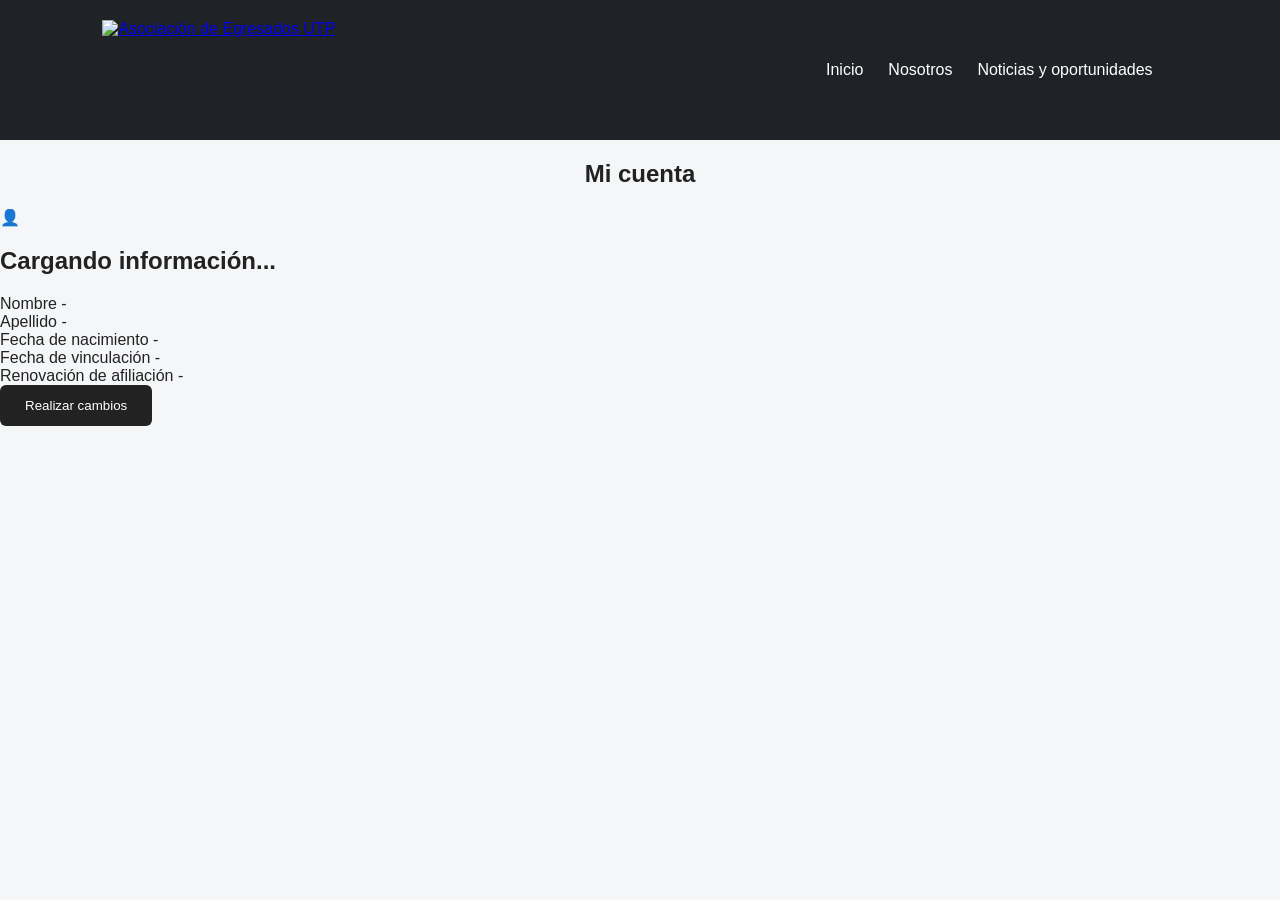
==== web/cuenta.html @ 4b928048 "pagina Mi_cuenta y desplegable superior derecho" ====
<!DOCTYPE html>
<html lang="es">

<head>

    <meta charset="UTF-8">

    <meta
        name="viewport"
        content="width=device-width, initial-scale=1.0"
    >

    <title>Mi cuenta | ASEUTP</title>

    <link
        rel="stylesheet"
        href="style.css"
    >

</head>

<body>

    <!-- ======================================
         HEADER
    ======================================= -->

    <header class="header-principal">

        <div class="logo">

            <a href="index.html">

                <img
                    src="../assets/img/logo-aseutp.png"
                    alt="Asociación de Egresados UTP"
                >

            </a>

        </div>


        <nav class="menu-principal">

            <a href="index.html">
                Inicio
            </a>

            <a href="nosotros.html">
                Nosotros
            </a>

            <a href="noticias.html">
                Noticias y oportunidades
            </a>

            <div id="auth-area"></div>

        </nav>

    </header>


    <!-- ======================================
         MI CUENTA
    ======================================= -->

    <main class="cuenta-contenedor">

        <section class="cuenta-tarjeta">

            <h1>
                Mi cuenta
            </h1>


            <!-- FOTO -->

            <div class="perfil-foto-contenedor">

                <img
                    id="fotoPerfil"
                    class="perfil-foto oculto"
                    alt="Foto de perfil"
                >

                <div
                    id="fotoDefault"
                    class="perfil-foto-default"
                >
                    👤
                </div>

            </div>


            <!-- NOMBRE -->

            <h2 id="nombreCompleto">
                Cargando información...
            </h2>


            <!-- CORREO -->

            <p
                id="correoUsuario"
                class="correo-perfil"
            >
            </p>


            <!-- DATOS -->

            <div class="datos-perfil">


                <div class="dato-perfil">

                    <span class="dato-titulo">
                        Nombre
                    </span>

                    <span id="perfilNombre">
                        -
                    </span>

                </div>


                <div class="dato-perfil">

                    <span class="dato-titulo">
                        Apellido
                    </span>

                    <span id="perfilApellido">
                        -
                    </span>

                </div>


                <div class="dato-perfil">

                    <span class="dato-titulo">
                        Fecha de nacimiento
                    </span>

                    <span id="perfilNacimiento">
                        -
                    </span>

                </div>


                <div class="dato-perfil">

                    <span class="dato-titulo">
                        Fecha de vinculación
                    </span>

                    <span id="perfilVinculacion">
                        -
                    </span>

                </div>


                <div class="dato-perfil">

                    <span class="dato-titulo">
                        Renovación de afiliación
                    </span>

                    <span id="perfilRenovacion">
                        -
                    </span>

                </div>

            </div>


            <!-- BOTÓN -->

            <div class="acciones-perfil">

                <button
                    id="btnRealizarCambios"
                    class="boton-principal"
                    type="button"
                >
                    Realizar cambios
                </button>

            </div>


            <p
                id="mensajeCuenta"
                class="mensaje-registro"
            >
            </p>

        </section>

    </main>


    <!-- ======================================
         JAVASCRIPT
    ======================================= -->

    <script
        type="module"
        src="js/auth-state.js">
    </script>

    <script
        type="module"
        src="js/cuenta.js">
    </script>

</body>

</html>
---- web/style.css ----
/* =====================================================
   ESTILOS GENERALES
===================================================== */

* {
    box-sizing: border-box;
}

body {
    margin: 0;

    font-family: Arial, sans-serif;

    background: #f4f6f8;

    color: #222;
}

h1 {
    text-align: center;
}

p {
    text-align: center;

    color: #555;
}

input {
    flex: 1;

    padding: 12px;

    font-size: 16px;
}

button {
    padding: 12px 20px;

    cursor: pointer;
}

.oculto {
    display: none !important;
}


/* =====================================================
   VERIFICACIÓN DE CERTIFICADOS
===================================================== */

.contenedor {
    max-width: 700px;

    margin: 100px auto;

    background: white;

    padding: 40px;

    border-radius: 10px;

    box-shadow:
        0 4px 15px rgba(0, 0, 0, 0.1);
}


.buscador {
    display: flex;

    gap: 10px;

    margin-top: 30px;
}


.resultado {
    margin-top: 30px;
}


.certificado {
    padding: 20px;

    border: 1px solid #ddd;

    border-radius: 8px;
}


.valido {
    font-weight: bold;
}


.activo {
    border-left: 5px solid green;
}


.inactivo {
    border-left: 5px solid orange;
}


.estado-activo {
    font-weight: bold;

    color: green;
}


.estado-inactivo {
    font-weight: bold;

    color: orange;
}


.mensaje {
    margin-top: 20px;

    padding: 20px;

    border-radius: 8px;

    text-align: center;
}


.error {
    text-align: center;

    font-weight: bold;

    border: 1px solid #d9534f;

    background: #fff5f5;

    color: #b52b27;
}


/* =====================================================
   HEADER PRINCIPAL
===================================================== */

.header-principal {
    display: flex;

    justify-content: space-between;

    align-items: center;

    padding: 20px 8%;

    background: #1f2327;

    color: white;
}


.logo img {
    height: 100px;

    width: auto;

    display: block;
}


/* =====================================================
   MENÚ PRINCIPAL
===================================================== */

.menu-principal {
    display: flex;

    align-items: center;

    gap: 25px;
}


/*
IMPORTANTE:
Solo afecta a los enlaces principales:
Nosotros y Noticias.
No afecta al menú desplegable.
*/

.menu-principal > a {
    color: white;

    text-decoration: none;

    font-size: 16px;

    transition: color 0.2s ease;
}


.menu-principal > a:hover {
    color: #f5b51b;
}


/* =====================================================
   ZONA DE AUTENTICACIÓN
===================================================== */

.zona-auth {
    position: relative;

    display: flex;

    align-items: center;
}


/* =====================================================
   USUARIO NO AUTENTICADO
===================================================== */

.menu-invitado {
    display: flex;

    align-items: center;

    gap: 25px;
}


.menu-invitado > a {
    color: white;

    text-decoration: none;

    font-size: 16px;
}


.menu-invitado > a:hover {
    color: #f5b51b;
}


/* Botón Registrarse */

.menu-invitado .boton-registro {
    background: #f5b51b;

    padding: 10px 18px;

    border-radius: 6px;

    color: #222 !important;

    transition:
        background 0.2s ease,
        transform 0.2s ease;
}


.menu-invitado .boton-registro:hover {
    background: #ffc53d;

    color: #222;

    transform: translateY(-1px);
}


/* =====================================================
   USUARIO AUTENTICADO
===================================================== */

.menu-usuario {
    position: relative;
}


/* Botón Samuel ▼ */

.boton-cuenta {
    display: flex;

    align-items: center;

    justify-content: center;

    gap: 9px;

    margin: 0;

    padding: 9px 14px;

    background: transparent;

    color: white;

    border:
        1px solid rgba(255, 255, 255, 0.18);

    border-radius: 8px;

    font-family: inherit;

    font-size: 16px;

    cursor: pointer;

    transition:
        background 0.2s ease,
        border-color 0.2s ease;
}


.boton-cuenta:hover {
    background:
        rgba(255, 255, 255, 0.08);

    border-color:
        rgba(255, 255, 255, 0.30);
}


/* Icono del usuario */

.icono-cuenta {
    width: 30px;

    height: 30px;

    display: flex;

    align-items: center;

    justify-content: center;

    background: #f5b51b;

    border-radius: 50%;

    font-size: 15px;
}


.flecha-cuenta {
    font-size: 11px;
}


/* =====================================================
   MENÚ DESPLEGABLE DE CUENTA
===================================================== */

.dropdown-cuenta {
    position: absolute;

    top: calc(100% + 12px);

    right: 0;

    width: 270px;

    padding: 8px;

    background: white;

    border: 1px solid #e5e5e5;

    border-radius: 10px;

    box-shadow:
        0 12px 30px rgba(0, 0, 0, 0.20);

    z-index: 1000;
}


.dropdown-cuenta a,
.dropdown-cuenta button {
    display: block;

    width: 100%;

    margin: 0;

    padding: 13px 15px;

    background: transparent;

    color: #222;

    border: none;

    border-radius: 6px;

    text-decoration: none;

    text-align: left;

    font-family: inherit;

    font-size: 14px;

    font-weight: normal;

    cursor: pointer;
}


.dropdown-cuenta a:hover,
.dropdown-cuenta button:hover {
    background: #f4f4f4;
}


/* Administrador */

.dropdown-cuenta #opcionAdmin {
    color: #bb8000;

    font-weight: bold;
}


/* Cerrar sesión */

.dropdown-cuenta #cerrarSesion {
    margin-top: 5px;

    border-top:
        1px solid #e5e5e5;

    border-radius: 0;

    color: #b52b27;
}


.dropdown-cuenta #cerrarSesion:hover {
    background: #fff1f1;
}


/* =====================================================
   HERO / PORTADA
===================================================== */

.hero {
    min-height: 520px;

    display: flex;

    align-items: center;

    justify-content: center;

    text-align: center;

    padding: 60px 20px;

    background: #f4f6f8;
}


.hero-contenido {
    max-width: 850px;
}


.hero h1 {
    font-size: 48px;

    margin-bottom: 20px;
}


.hero-texto {
    font-size: 19px;

    line-height: 1.7;
}


.etiqueta {
    font-weight: bold;
}


.hero-botones {
    margin-top: 35px;

    display: flex;

    justify-content: center;

    gap: 20px;
}


/* =====================================================
   BOTONES GENERALES
===================================================== */

.boton-principal {
    display: inline-block;

    background: #222;

    color: white;

    border: none;

    text-decoration: none;

    padding: 13px 25px;

    border-radius: 6px;

    cursor: pointer;
}


.boton-principal:hover {
    background: #333;
}


.boton-secundario {
    display: inline-block;

    background: white;

    color: #222;

    border: 1px solid #ccc;

    text-decoration: none;

    padding: 13px 25px;

    border-radius: 6px;
}


.boton-secundario:hover {
    background: #f7f7f7;
}


/* =====================================================
   SECCIÓN PRINCIPAL
===================================================== */

.seccion-inicio {
    padding: 70px 8%;
}


.seccion-inicio h2 {
    text-align: center;

    margin-bottom: 40px;
}


.tarjetas-inicio {
    display: grid;

    grid-template-columns:
        repeat(
            auto-fit,
            minmax(220px, 1fr)
        );

    gap: 25px;
}


.tarjeta {
    background: white;

    padding: 25px;

    border-radius: 10px;

    border: 1px solid #ddd;

    transition:
        transform 0.2s ease,
        box-shadow 0.2s ease;
}


.tarjeta:hover {
    transform: translateY(-3px);

    box-shadow:
        0 6px 18px rgba(0, 0, 0, 0.08);
}


.tarjeta a {
    font-weight: bold;

    color: #1f2327;
}


/* =====================================================
   FOOTER
===================================================== */

footer {
    background: #1f2327;

    color: white;

    text-align: center;

    padding: 30px;
}


footer p {
    color: white;

    margin: 0;
}


/* =====================================================
   PÁGINAS INTERNAS
===================================================== */

.pagina-contenido {
    max-width: 1100px;

    margin: auto;

    padding: 60px 25px;
}


.pagina-contenido section {
    margin-top: 50px;
}


/* =====================================================
   FORMULARIOS
===================================================== */

.contenedor-formulario {
    min-height: 100vh;

    display: flex;

    justify-content: center;

    align-items: center;

    background: #f4f6f8;

    padding: 40px 20px;
}


.formulario {
    width: 100%;

    max-width: 520px;

    background: white;

    padding: 40px;

    border-radius: 12px;

    box-shadow:
        0 5px 20px rgba(0, 0, 0, 0.1);
}


.formulario form {
    display: flex;

    flex-direction: column;
}


.formulario label {
    margin-top: 18px;

    margin-bottom: 7px;

    font-weight: bold;
}


.formulario input,
.formulario select {
    width: 100%;

    padding: 12px;

    border: 1px solid #aaa;

    border-radius: 5px;

    font-size: 16px;
}


.formulario button {
    margin-top: 25px;
}


.volver {
    text-decoration: none;

    color: #222;
}


.volver:hover {
    text-decoration: underline;
}


/* =====================================================
   REQUISITOS DE CONTRASEÑA
===================================================== */

.requisitos-password {
    margin-top: 15px;

    padding: 15px;

    background: #f6f6f6;

    border-radius: 6px;

    font-size: 14px;
}


.requisitos-password li {
    margin-bottom: 5px;
}


.requisito-valido {
    color: green;
}


/* =====================================================
   CONSENTIMIENTO
===================================================== */

.consentimiento {
    display: flex;

    align-items: flex-start;

    gap: 10px;

    line-height: 1.5;

    font-weight: normal !important;
}


.consentimiento input {
    flex: 0 0 auto;

    margin-top: 5px;
}


/* =====================================================
   MENSAJES DE REGISTRO / LOGIN
===================================================== */

.mensaje-registro {
    margin-top: 20px;

    font-weight: bold;

    text-align: center;
}


.mensaje-error {
    color: #b52b27;
}


.mensaje-exito {
    color: green;
}


/* =====================================================
   PUBLICACIONES
===================================================== */

.filtros-publicaciones {
    display: flex;

    flex-wrap: wrap;

    gap: 10px;

    margin: 35px 0;
}


.filtro {
    padding: 10px 18px;

    border: 1px solid #ccc;

    border-radius: 20px;

    background: white;

    cursor: pointer;
}


.activo-filtro {
    background: #1f2327;

    color: white;

    border-color: #1f2327;
}


.grid-publicaciones {
    display: grid;

    grid-template-columns:
        repeat(
            auto-fit,
            minmax(260px, 1fr)
        );

    gap: 25px;
}


.tarjeta-publicacion {
    background: white;

    padding: 25px;

    border: 1px solid #ddd;

    border-radius: 10px;

    box-shadow:
        0 3px 10px rgba(0, 0, 0, 0.05);
}


.tarjeta-publicacion h2 {
    margin-top: 12px;
}


.tipo-publicacion {
    display: inline-block;

    padding: 5px 10px;

    background: #f5b51b;

    border-radius: 15px;

    font-size: 13px;

    font-weight: bold;
}


.fecha-publicacion {
    color: #777;

    font-size: 14px;
}


/* =====================================================
   PANEL ADMINISTRATIVO
===================================================== */

.admin-contenedor {
    max-width: 1300px;

    margin: auto;

    padding: 60px 8%;
}


.admin-encabezado {
    margin-bottom: 40px;
}


.admin-grid {
    display: grid;

    grid-template-columns:
        minmax(320px, 450px)
        1fr;

    gap: 40px;

    align-items: start;
}


.admin-formulario,
.admin-listado {
    background: white;

    padding: 30px;

    border-radius: 12px;

    border: 1px solid #ddd;
}


.admin-formulario form {
    display: flex;

    flex-direction: column;
}


.admin-formulario label {
    margin-top: 18px;

    margin-bottom: 7px;

    font-weight: bold;
}


.admin-formulario input,
.admin-formulario select,
.admin-formulario textarea {
    width: 100%;

    padding: 12px;

    border: 1px solid #aaa;

    border-radius: 6px;

    font-family: inherit;

    font-size: 15px;
}


.admin-botones {
    display: flex;

    gap: 10px;

    margin-top: 20px;
}


.admin-publicacion {
    padding: 20px;

    margin-bottom: 20px;

    border: 1px solid #ddd;

    border-radius: 10px;
}


.acciones-admin {
    display: flex;

    gap: 10px;

    margin-top: 15px;
}


.btn-editar {
    background: #1f2327;

    color: white;

    border: none;

    padding: 8px 15px;

    border-radius: 5px;

    cursor: pointer;
}


.btn-eliminar {
    background: #b52b27;

    color: white;

    border: none;

    padding: 8px 15px;

    border-radius: 5px;

    cursor: pointer;
}


/* =====================================================
   IMÁGENES DE PUBLICACIONES
===================================================== */

.imagen-vista-previa {
    width: 100%;

    max-height: 250px;

    object-fit: cover;

    margin-top: 15px;

    border-radius: 8px;
}


.imagen-publicacion-admin {
    width: 100%;

    max-height: 250px;

    object-fit: cover;

    border-radius: 8px;

    margin-bottom: 15px;
}


.ayuda-imagen {
    margin-top: 6px;

    font-size: 13px;

    color: #777;
}


.texto-imagen-actual {
    margin-top: 15px;

    font-weight: bold;
}


/* =====================================================
   RESPONSIVE
===================================================== */

@media (max-width: 900px) {

    .admin-grid {
        grid-template-columns: 1fr;
    }

}


@media (max-width: 800px) {

    .header-principal {
        flex-direction: column;

        gap: 20px;
    }


    .logo img {
        height: 85px;
    }


    .menu-principal {
        flex-direction: column;

        gap: 18px;

        width: 100%;
    }


    .zona-auth {
        width: 100%;

        justify-content: center;
    }


    .menu-invitado {
        flex-direction: column;

        gap: 15px;
    }


    .menu-usuario {
        width: auto;
    }


    .dropdown-cuenta {
        right: 50%;

        transform:
            translateX(50%);

        width: 260px;
    }


    .hero {
        min-height: auto;

        padding:
            70px 20px;
    }


    .hero h1 {
        font-size: 36px;
    }


    .hero-botones {
        flex-direction: column;

        align-items: center;
    }


    .buscador {
        flex-direction: column;
    }

}

/* =====================================
   MENÚ DE CUENTA
===================================== */

#auth-area {
    display: flex;
    align-items: center;
    gap: 12px;
}


.btn-login,
.btn-registro {
    text-decoration: none;
    padding: 10px 16px;
    border-radius: 6px;
    font-size: 14px;
}


.btn-login {
    color: #333;
}


.btn-registro {
    background: #f5b51b;
    color: #222;
}


.menu-cuenta {
    position: relative;
}


.btn-cuenta {
    border: none;
    background: transparent;
    cursor: pointer;
    font-size: 15px;
    padding: 10px;
}


.flecha-cuenta {
    font-size: 10px;
    margin-left: 5px;
}


.menu-cuenta-dropdown {

    position: absolute;

    top: calc(100% + 8px);

    right: 0;

    min-width: 230px;

    background: white;

    border-radius: 8px;

    box-shadow:
        0 8px 25px
        rgba(0, 0, 0, 0.15);

    overflow: hidden;

    display: none;

    z-index: 1000;
}


.menu-cuenta-dropdown.mostrar {
    display: block;
}


.opcion-cuenta {

    width: 100%;

    display: block;

    border: none;

    background: white;

    padding: 13px 16px;

    text-align: left;

    cursor: pointer;

    font-size: 14px;

    color: #333;

    text-decoration: none;
}


.opcion-cuenta:hover {
    background: #f5f5f5;
}


.opcion-enlace {
    box-sizing: border-box;
}


.separador-cuenta {
    height: 1px;
    background: #ddd;
}


.cerrar-sesion {
    color: #c62828;
}

/* Corrección del color del nombre de usuario */
.btn-cuenta,
.btn-cuenta .nombre-cuenta,
.btn-cuenta .flecha-cuenta {
    color: white !important;
}
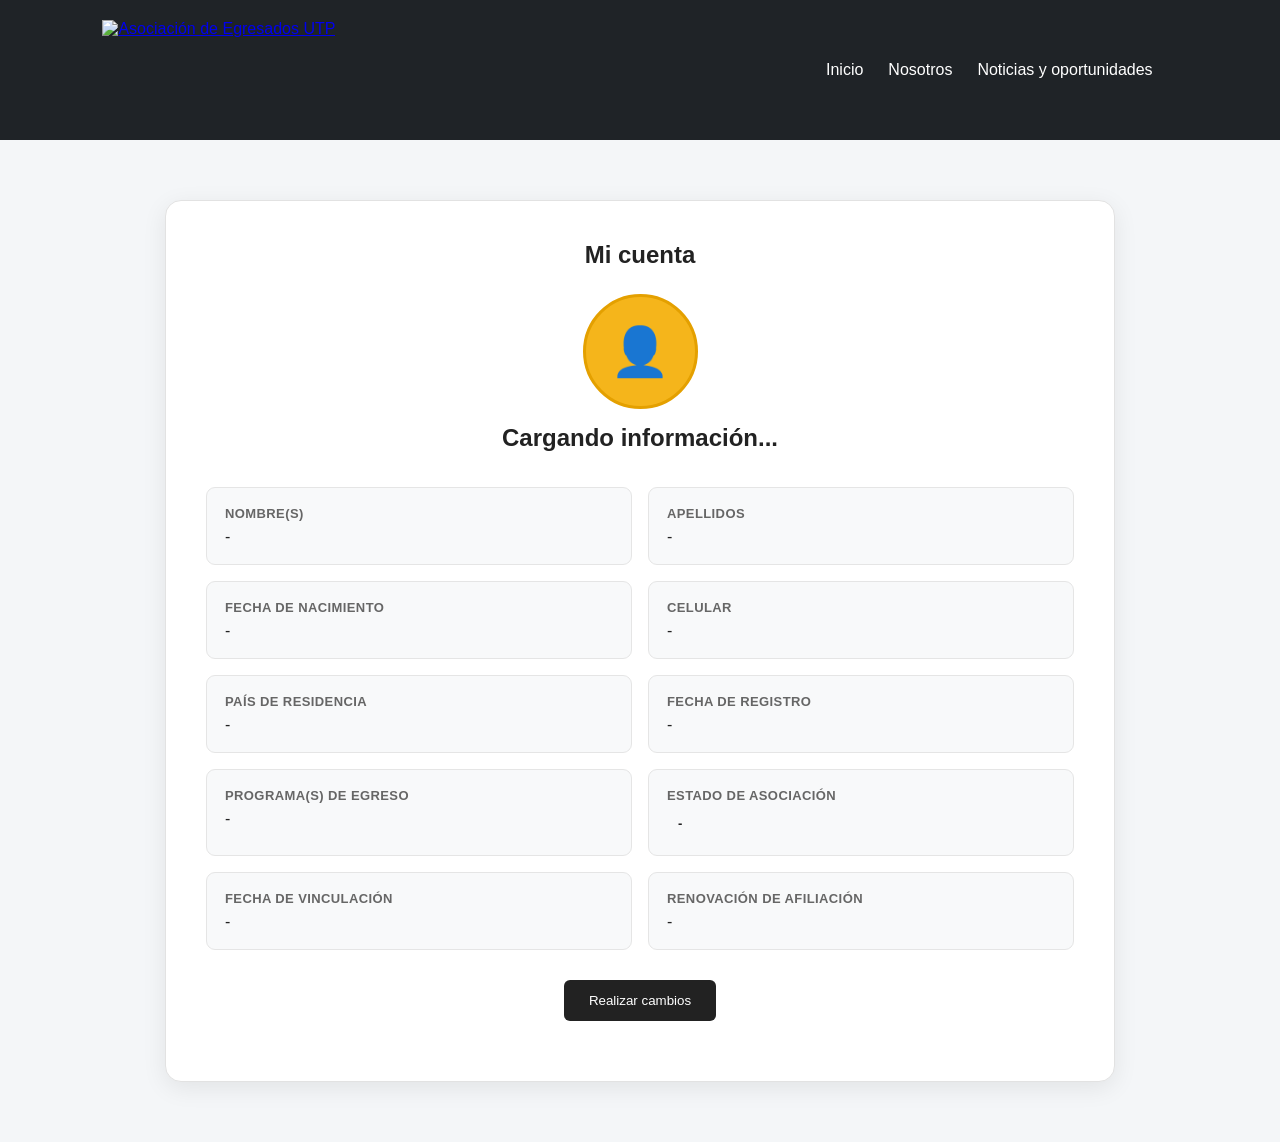
==== commit a9f98340: "Usuario, configuraciones, admin-usuarios" ====
--- a/web/cuenta.html
+++ b/web/cuenta.html
@@ -70,56 +70,69 @@
 
         <section class="cuenta-tarjeta">
 
-            <h1>
-                Mi cuenta
-            </h1>
-
-
-            <!-- FOTO -->
-
-            <div class="perfil-foto-contenedor">
-
-                <img
-                    id="fotoPerfil"
-                    class="perfil-foto oculto"
-                    alt="Foto de perfil"
+
+            <!-- ======================================
+                 ENCABEZADO DEL PERFIL
+            ======================================= -->
+
+            <div class="perfil-cabecera">
+
+                <h1>
+                    Mi cuenta
+                </h1>
+
+
+                <!-- FOTO -->
+
+                <div class="perfil-foto-contenedor">
+
+                    <img
+                        id="fotoPerfil"
+                        class="perfil-foto oculto"
+                        alt="Foto de perfil"
+                    >
+
+                    <div
+                        id="fotoDefault"
+                        class="perfil-foto-default"
+                    >
+                        👤
+                    </div>
+
+                </div>
+
+
+                <!-- NOMBRE COMPLETO -->
+
+                <h2 id="nombreCompleto">
+                    Cargando información...
+                </h2>
+
+
+                <!-- CORREO -->
+
+                <p
+                    id="correoUsuario"
+                    class="correo-perfil"
                 >
-
-                <div
-                    id="fotoDefault"
-                    class="perfil-foto-default"
-                >
-                    👤
-                </div>
+                </p>
 
             </div>
 
 
-            <!-- NOMBRE -->
-
-            <h2 id="nombreCompleto">
-                Cargando información...
-            </h2>
-
-
-            <!-- CORREO -->
-
-            <p
-                id="correoUsuario"
-                class="correo-perfil"
-            >
-            </p>
-
-
-            <!-- DATOS -->
+            <!-- ======================================
+                 INFORMACIÓN PERSONAL
+            ======================================= -->
 
             <div class="datos-perfil">
 
 
-                <div class="dato-perfil">
-
-                    <span class="dato-titulo">
-                        Nombre
+                <!-- NOMBRE -->
+
+                <div class="dato-perfil">
+
+                    <span class="dato-titulo">
+                        Nombre(s)
                     </span>
 
                     <span id="perfilNombre">
@@ -129,10 +142,12 @@
                 </div>
 
 
-                <div class="dato-perfil">
-
-                    <span class="dato-titulo">
-                        Apellido
+                <!-- APELLIDOS -->
+
+                <div class="dato-perfil">
+
+                    <span class="dato-titulo">
+                        Apellidos
                     </span>
 
                     <span id="perfilApellido">
@@ -142,6 +157,8 @@
                 </div>
 
 
+                <!-- FECHA DE NACIMIENTO -->
+
                 <div class="dato-perfil">
 
                     <span class="dato-titulo">
@@ -155,6 +172,91 @@
                 </div>
 
 
+                <!-- CELULAR -->
+
+                <div class="dato-perfil">
+
+                    <span class="dato-titulo">
+                        Celular
+                    </span>
+
+                    <span id="perfilCelular">
+                        -
+                    </span>
+
+                </div>
+
+
+                <!-- PAÍS DE RESIDENCIA -->
+
+                <div class="dato-perfil">
+
+                    <span class="dato-titulo">
+                        País de residencia
+                    </span>
+
+                    <span id="perfilPaisResidencia">
+                        -
+                    </span>
+
+                </div>
+
+
+                <!-- FECHA DE REGISTRO -->
+
+                <div class="dato-perfil">
+
+                    <span class="dato-titulo">
+                        Fecha de registro
+                    </span>
+
+                    <span id="perfilRegistro">
+                        -
+                    </span>
+
+                </div>
+
+
+                <!-- ======================================
+                     PROGRAMAS DE EGRESO
+                ======================================= -->
+
+                <div class="dato-perfil dato-programas">
+
+                    <span class="dato-titulo">
+                        Programa(s) de egreso
+                    </span>
+
+                    <div
+                        id="perfilProgramasEgreso"
+                        class="programas-egreso-contenedor"
+                    >
+                        -
+                    </div>
+
+                </div>
+
+
+                <!-- ESTADO DE ASOCIACIÓN -->
+
+                <div class="dato-perfil">
+
+                    <span class="dato-titulo">
+                        Estado de asociación
+                    </span>
+
+                    <span
+                        id="perfilEstadoAfiliacion"
+                        class="estado-afiliacion"
+                    >
+                        -
+                    </span>
+
+                </div>
+
+
+                <!-- FECHA DE VINCULACIÓN -->
+
                 <div class="dato-perfil">
 
                     <span class="dato-titulo">
@@ -168,6 +270,8 @@
                 </div>
 
 
+                <!-- RENOVACIÓN -->
+
                 <div class="dato-perfil">
 
                     <span class="dato-titulo">
@@ -183,7 +287,9 @@
             </div>
 
 
-            <!-- BOTÓN -->
+            <!-- ======================================
+                 ACCIONES DEL PERFIL
+            ======================================= -->
 
             <div class="acciones-perfil">
 
@@ -198,6 +304,57 @@
             </div>
 
 
+            <!-- ======================================
+                 CERTIFICACIÓN
+            ======================================= -->
+
+            <section
+                id="seccionCertificacion"
+                class="seccion-certificacion oculto"
+            >
+
+                <div class="certificacion-icono">
+                    ✓
+                </div>
+
+                <div class="certificacion-contenido">
+
+                    <h3>
+                        Certificación de afiliación
+                    </h3>
+
+                    <p>
+                        Tu afiliación se encuentra activa.
+                        Puedes solicitar una certificación
+                        para acreditar tu vinculación con
+                        la Asociación de Egresados de la
+                        Universidad Tecnológica de Pereira.
+                    </p>
+
+                    <p class="texto-seguridad-certificacion">
+                        Por seguridad, cada solicitud requerirá
+                        un código temporal enviado al correo
+                        electrónico registrado en tu cuenta.
+                    </p>
+
+
+                    <button
+                        id="btnSolicitarCertificacion"
+                        class="boton-principal"
+                        type="button"
+                    >
+                        Solicitar certificación
+                    </button>
+
+                </div>
+
+            </section>
+
+
+            <!-- ======================================
+                 MENSAJES
+            ======================================= -->
+
             <p
                 id="mensajeCuenta"
                 class="mensaje-registro"
--- a/web/style.css
+++ b/web/style.css
@@ -1300,4 +1300,1006 @@
 .btn-cuenta .nombre-cuenta,
 .btn-cuenta .flecha-cuenta {
     color: white !important;
+}
+
+/* =====================================================
+   MI CUENTA
+===================================================== */
+
+.cuenta-contenedor {
+    width: 100%;
+
+    max-width: 1000px;
+
+    margin: 0 auto;
+
+    padding: 60px 25px;
+}
+
+
+.cuenta-tarjeta {
+    width: 100%;
+
+    background: white;
+
+    padding: 40px;
+
+    border-radius: 16px;
+
+    border: 1px solid #e2e2e2;
+
+    box-shadow:
+        0 6px 25px rgba(0, 0, 0, 0.08);
+}
+
+
+/* =====================================================
+   CABECERA DEL PERFIL
+===================================================== */
+
+.perfil-cabecera {
+    text-align: center;
+
+    margin-bottom: 35px;
+}
+
+
+.perfil-cabecera h1 {
+    margin-top: 0;
+
+    margin-bottom: 25px;
+}
+
+
+.perfil-cabecera h2 {
+    margin-top: 15px;
+
+    margin-bottom: 5px;
+}
+
+
+/* =====================================================
+   FOTO DE PERFIL
+===================================================== */
+
+.perfil-foto-contenedor {
+    width: 115px;
+
+    height: 115px;
+
+    margin: 0 auto;
+
+    position: relative;
+}
+
+
+.perfil-foto,
+.perfil-foto-default {
+    width: 115px;
+
+    height: 115px;
+
+    border-radius: 50%;
+}
+
+
+.perfil-foto {
+    object-fit: cover;
+
+    border:
+        3px solid #f5b51b;
+}
+
+
+.perfil-foto-default {
+    display: flex;
+
+    align-items: center;
+
+    justify-content: center;
+
+    background: #f5b51b;
+
+    color: #222;
+
+    font-size: 48px;
+
+    border:
+        3px solid #e4a000;
+}
+
+
+/* =====================================================
+   CORREO DEL USUARIO
+===================================================== */
+
+.correo-perfil {
+    margin-top: 4px;
+
+    color: #777;
+
+    font-size: 15px;
+}
+
+
+/* =====================================================
+   DATOS DEL PERFIL
+===================================================== */
+
+.datos-perfil {
+    display: grid;
+
+    grid-template-columns:
+        repeat(
+            2,
+            minmax(0, 1fr)
+        );
+
+    gap: 16px;
+
+    margin-top: 30px;
+}
+
+
+.dato-perfil {
+    display: flex;
+
+    flex-direction: column;
+
+    gap: 7px;
+
+    padding: 18px;
+
+    background: #f8f9fa;
+
+    border: 1px solid #e5e5e5;
+
+    border-radius: 9px;
+}
+
+
+.dato-titulo {
+    color: #666;
+
+    font-size: 13px;
+
+    font-weight: bold;
+
+    text-transform: uppercase;
+
+    letter-spacing: 0.4px;
+}
+
+
+.dato-perfil > span:last-child {
+    color: #222;
+
+    font-size: 16px;
+}
+
+
+/* =====================================================
+   ESTADO DE ASOCIACIÓN
+===================================================== */
+
+.estado-afiliacion {
+    width: fit-content;
+
+    padding: 6px 11px;
+
+    border-radius: 20px;
+
+    font-size: 13px !important;
+
+    font-weight: bold;
+}
+
+
+.afiliacion-activa {
+    background: #e7f7eb;
+
+    color: #187a35 !important;
+
+    border:
+        1px solid #b8e1c2;
+}
+
+
+.afiliacion-inactiva {
+    background: #fff0f0;
+
+    color: #b52b27 !important;
+
+    border:
+        1px solid #edc0be;
+}
+
+
+.afiliacion-pendiente {
+    background: #fff7df;
+
+    color: #996b00 !important;
+
+    border:
+        1px solid #f0dc9b;
+}
+
+
+/* =====================================================
+   ACCIONES DEL PERFIL
+===================================================== */
+
+.acciones-perfil {
+    display: flex;
+
+    justify-content: center;
+
+    margin-top: 30px;
+}
+
+
+/* =====================================================
+   CERTIFICACIÓN DE AFILIACIÓN
+===================================================== */
+
+.seccion-certificacion {
+    display: flex;
+
+    align-items: flex-start;
+
+    gap: 20px;
+
+    margin-top: 40px;
+
+    padding: 28px;
+
+    background: #fffdf7;
+
+    border:
+        1px solid #f1d98a;
+
+    border-left:
+        5px solid #f5b51b;
+
+    border-radius: 12px;
+}
+
+
+.certificacion-icono {
+    width: 48px;
+
+    height: 48px;
+
+    flex: 0 0 48px;
+
+    display: flex;
+
+    align-items: center;
+
+    justify-content: center;
+
+    background: #f5b51b;
+
+    color: #222;
+
+    border-radius: 50%;
+
+    font-size: 25px;
+
+    font-weight: bold;
+}
+
+
+.certificacion-contenido {
+    flex: 1;
+}
+
+
+.certificacion-contenido h3 {
+    margin-top: 0;
+
+    margin-bottom: 10px;
+
+    font-size: 21px;
+}
+
+
+.certificacion-contenido p {
+    margin:
+        0 0
+        15px 0;
+
+    text-align: left;
+
+    line-height: 1.6;
+}
+
+
+.texto-seguridad-certificacion {
+    padding: 12px 15px;
+
+    background: rgba(245, 181, 27, 0.10);
+
+    border-radius: 7px;
+
+    font-size: 14px;
+}
+
+
+/* =====================================================
+   RESPONSIVE - MI CUENTA
+===================================================== */
+
+@media (max-width: 700px) {
+
+    .cuenta-contenedor {
+        padding:
+            35px 15px;
+    }
+
+
+    .cuenta-tarjeta {
+        padding:
+            30px 20px;
+    }
+
+
+    .datos-perfil {
+        grid-template-columns:
+            1fr;
+    }
+
+
+    .seccion-certificacion {
+        flex-direction: column;
+
+        align-items: center;
+
+        text-align: center;
+    }
+
+
+    .certificacion-contenido p {
+        text-align: center;
+    }
+
+}
+
+/* =====================================================
+   CONFIGURACIÓN DE CUENTA
+===================================================== */
+
+.configuracion-contenedor {
+    width: 100%;
+
+    max-width: 850px;
+
+    margin: 0 auto;
+
+    padding: 60px 25px;
+}
+
+
+.configuracion-tarjeta {
+    background: white;
+
+    padding: 40px;
+
+    border: 1px solid #e2e2e2;
+
+    border-radius: 16px;
+
+    box-shadow:
+        0 6px 25px rgba(0, 0, 0, 0.08);
+}
+
+
+.configuracion-tarjeta h1 {
+    margin-top: 0;
+}
+
+
+.configuracion-descripcion {
+    margin-bottom: 35px;
+}
+
+
+/* CAMPOS */
+
+.campo-configuracion {
+    display: flex;
+
+    flex-direction: column;
+
+    gap: 7px;
+
+    margin-bottom: 22px;
+}
+
+
+.campo-configuracion label {
+    font-weight: bold;
+
+    color: #333;
+}
+
+
+.campo-configuracion input,
+.campo-configuracion select {
+    width: 100%;
+
+    padding: 12px;
+
+    border: 1px solid #aaa;
+
+    border-radius: 6px;
+
+    font-family: inherit;
+
+    font-size: 16px;
+}
+
+
+.campo-configuracion input:disabled {
+    background: #eeeeee;
+
+    color: #777;
+
+    cursor: not-allowed;
+}
+
+
+.campo-configuracion small {
+    color: #777;
+
+    line-height: 1.4;
+}
+
+
+/* =====================================================
+   PROGRAMAS
+===================================================== */
+
+.lista-programas-configuracion {
+    display: flex;
+
+    flex-direction: column;
+
+    gap: 9px;
+
+    margin-top: 8px;
+
+    margin-bottom: 15px;
+}
+
+
+.programa-configuracion {
+    display: flex;
+
+    align-items: center;
+
+    justify-content: space-between;
+
+    gap: 15px;
+
+    padding: 11px 14px;
+
+    background: #f8f9fa;
+
+    border: 1px solid #ddd;
+
+    border-radius: 7px;
+}
+
+
+.programa-configuracion-vacio {
+    color: #777;
+}
+
+
+.btn-quitar-programa {
+    width: 32px;
+
+    height: 32px;
+
+    display: flex;
+
+    align-items: center;
+
+    justify-content: center;
+
+    padding: 0;
+
+    background: #fff0f0;
+
+    color: #b52b27;
+
+    border: 1px solid #edc0be;
+
+    border-radius: 50%;
+
+    font-size: 20px;
+
+    cursor: pointer;
+}
+
+
+.btn-quitar-programa:hover {
+    background: #ffdede;
+}
+
+
+/* AGREGAR PROGRAMA */
+
+.agregar-programa {
+    display: flex;
+
+    gap: 10px;
+
+    margin-top: 10px;
+
+    margin-bottom: 8px;
+}
+
+
+.agregar-programa input {
+    flex: 1;
+}
+
+
+.agregar-programa button {
+    background: #f5b51b;
+
+    color: #222;
+
+    border: none;
+
+    border-radius: 6px;
+
+    font-weight: bold;
+
+    cursor: pointer;
+}
+
+
+.agregar-programa button:hover {
+    background: #ffc53d;
+}
+
+
+/* =====================================================
+   ACCIONES
+===================================================== */
+
+.acciones-configuracion {
+    display: flex;
+
+    justify-content: center;
+
+    gap: 15px;
+
+    margin-top: 35px;
+}
+
+
+/* =====================================================
+   RESPONSIVE
+===================================================== */
+
+@media (max-width: 700px) {
+
+    .configuracion-contenedor {
+        padding: 35px 15px;
+    }
+
+
+    .configuracion-tarjeta {
+        padding: 30px 20px;
+    }
+
+
+    .agregar-programa {
+        flex-direction: column;
+    }
+
+
+    .acciones-configuracion {
+        flex-direction: column;
+    }
+
+}
+
+/* =====================================================
+   PROGRAMAS DE EGRESO - MI CUENTA
+===================================================== */
+
+.programas-egreso-contenedor {
+    width: 100%;
+}
+
+
+/* =====================================================
+   UN SOLO PROGRAMA
+===================================================== */
+
+.programa-unico {
+    display: block;
+
+    color: #222;
+
+    font-size: 16px;
+
+    line-height: 1.5;
+}
+
+
+/* =====================================================
+   VARIOS PROGRAMAS - DESPLEGABLE
+===================================================== */
+
+.programas-desplegable {
+    width: 100%;
+}
+
+
+.programas-resumen {
+    width: fit-content;
+
+    padding: 9px 14px;
+
+    background: #fff7df;
+
+    color: #664800;
+
+    border: 1px solid #f0dc9b;
+
+    border-radius: 7px;
+
+    cursor: pointer;
+
+    font-size: 15px;
+
+    font-weight: bold;
+
+    user-select: none;
+
+    transition:
+        background 0.2s ease,
+        border-color 0.2s ease;
+}
+
+
+.programas-resumen:hover {
+    background: #ffefbd;
+
+    border-color: #e3c968;
+}
+
+
+/* =====================================================
+   LISTA DESPLEGADA
+===================================================== */
+
+.programas-lista {
+    margin:
+        14px 0
+        0 0;
+
+    padding:
+        12px 15px
+        8px 35px;
+
+    background: white;
+
+    border: 1px solid #e5e5e5;
+
+    border-radius: 8px;
+}
+
+
+.programas-lista li {
+    margin-bottom: 9px;
+
+    color: #333;
+
+    font-size: 15px;
+
+    line-height: 1.4;
+}
+
+
+.programas-lista li:last-child {
+    margin-bottom: 0;
+}
+
+
+/* =====================================================
+   SIN PROGRAMAS
+===================================================== */
+
+.programa-vacio {
+    color: #777;
+
+    font-size: 15px;
+}
+
+/* =====================================================
+   ADMINISTRACIÓN DE USUARIOS
+===================================================== */
+
+.admin-usuarios-contenedor {
+    width: 100%;
+    max-width: 1150px;
+    margin: 0 auto;
+    padding: 60px 25px;
+}
+
+
+.admin-usuarios-cabecera {
+    margin-bottom: 35px;
+}
+
+
+.admin-usuarios-cabecera p {
+    max-width: 700px;
+    margin: 10px auto 0;
+}
+
+
+/* =====================================================
+   BUSCADOR DE USUARIOS
+===================================================== */
+
+.admin-usuarios-buscador {
+    margin-bottom: 30px;
+}
+
+
+.admin-usuarios-buscador input {
+    width: 100%;
+    padding: 14px 16px;
+    background: white;
+    border: 1px solid #ccc;
+    border-radius: 8px;
+    font-size: 16px;
+}
+
+
+/* =====================================================
+   LISTADO
+===================================================== */
+
+.lista-usuarios-admin {
+    display: flex;
+    flex-direction: column;
+    gap: 18px;
+}
+
+
+.usuario-admin-tarjeta {
+    display: flex;
+    justify-content: space-between;
+    gap: 25px;
+    padding: 24px;
+    background: white;
+    border: 1px solid #ddd;
+    border-radius: 12px;
+    box-shadow:
+        0 3px 12px rgba(0, 0, 0, 0.05);
+}
+
+
+.usuario-admin-info {
+    flex: 1;
+}
+
+
+.usuario-admin-principal h2 {
+    margin:
+        0 0
+        5px 0;
+}
+
+
+.usuario-admin-correo {
+    margin: 0;
+    text-align: left;
+    color: #777;
+}
+
+
+.usuario-admin-datos {
+    display: grid;
+    grid-template-columns:
+        repeat(
+            4,
+            minmax(130px, 1fr)
+        );
+    gap: 15px;
+    margin-top: 22px;
+}
+
+
+.usuario-admin-datos > div {
+    display: flex;
+    flex-direction: column;
+    gap: 7px;
+}
+
+
+.usuario-admin-etiqueta {
+    color: #666;
+    font-size: 12px;
+    font-weight: bold;
+    text-transform: uppercase;
+}
+
+
+.usuario-admin-acciones {
+    display: flex;
+    align-items: center;
+}
+
+
+.usuario-admin-bloque-programas {
+    margin-top: 20px;
+}
+
+
+.usuario-admin-programas {
+    margin:
+        8px 0
+        0 0;
+    padding-left: 20px;
+}
+
+
+.usuario-admin-programas li {
+    margin-bottom: 5px;
+}
+
+
+.usuario-admin-vacio {
+    padding: 35px;
+    text-align: center;
+    background: white;
+    border: 1px solid #ddd;
+    border-radius: 10px;
+    color: #777;
+}
+
+
+/* =====================================================
+   MODAL ADMINISTRATIVO
+===================================================== */
+
+.modal-admin-usuario {
+    position: fixed;
+    inset: 0;
+
+    display: flex;
+    justify-content: center;
+    align-items: center;
+
+    padding: 25px;
+
+    background:
+        rgba(0, 0, 0, 0.55);
+
+    z-index: 5000;
+}
+
+
+.modal-admin-contenido {
+    width: 100%;
+    max-width: 600px;
+    max-height: 90vh;
+
+    overflow-y: auto;
+
+    padding: 30px;
+
+    background: white;
+
+    border-radius: 14px;
+
+    box-shadow:
+        0 15px 45px
+        rgba(0, 0, 0, 0.25);
+}
+
+
+.modal-admin-encabezado {
+    display: flex;
+    justify-content: space-between;
+    align-items: center;
+
+    margin-bottom: 20px;
+}
+
+
+.modal-admin-encabezado h2 {
+    margin: 0;
+}
+
+
+.btn-cerrar-modal {
+    width: 38px;
+    height: 38px;
+
+    display: flex;
+    justify-content: center;
+    align-items: center;
+
+    padding: 0;
+
+    background: transparent;
+
+    border: none;
+
+    font-size: 28px;
+
+    cursor: pointer;
+}
+
+
+.resumen-usuario-modal {
+    display: flex;
+    flex-direction: column;
+    gap: 5px;
+
+    margin-bottom: 25px;
+
+    padding: 15px;
+
+    background: #f7f7f7;
+
+    border-radius: 8px;
+}
+
+
+.resumen-usuario-modal span {
+    color: #777;
+}
+
+
+/* =====================================================
+   RESPONSIVE ADMIN USUARIOS
+===================================================== */
+
+@media (max-width: 850px) {
+
+    .usuario-admin-tarjeta {
+        flex-direction: column;
+    }
+
+
+    .usuario-admin-datos {
+        grid-template-columns:
+            repeat(
+                2,
+                1fr
+            );
+    }
+
+
+    .usuario-admin-acciones {
+        justify-content: flex-start;
+    }
+
+}
+
+
+@media (max-width: 550px) {
+
+    .usuario-admin-datos {
+        grid-template-columns:
+            1fr;
+    }
+
+
+    .modal-admin-contenido {
+        padding: 22px;
+    }
+
 }
